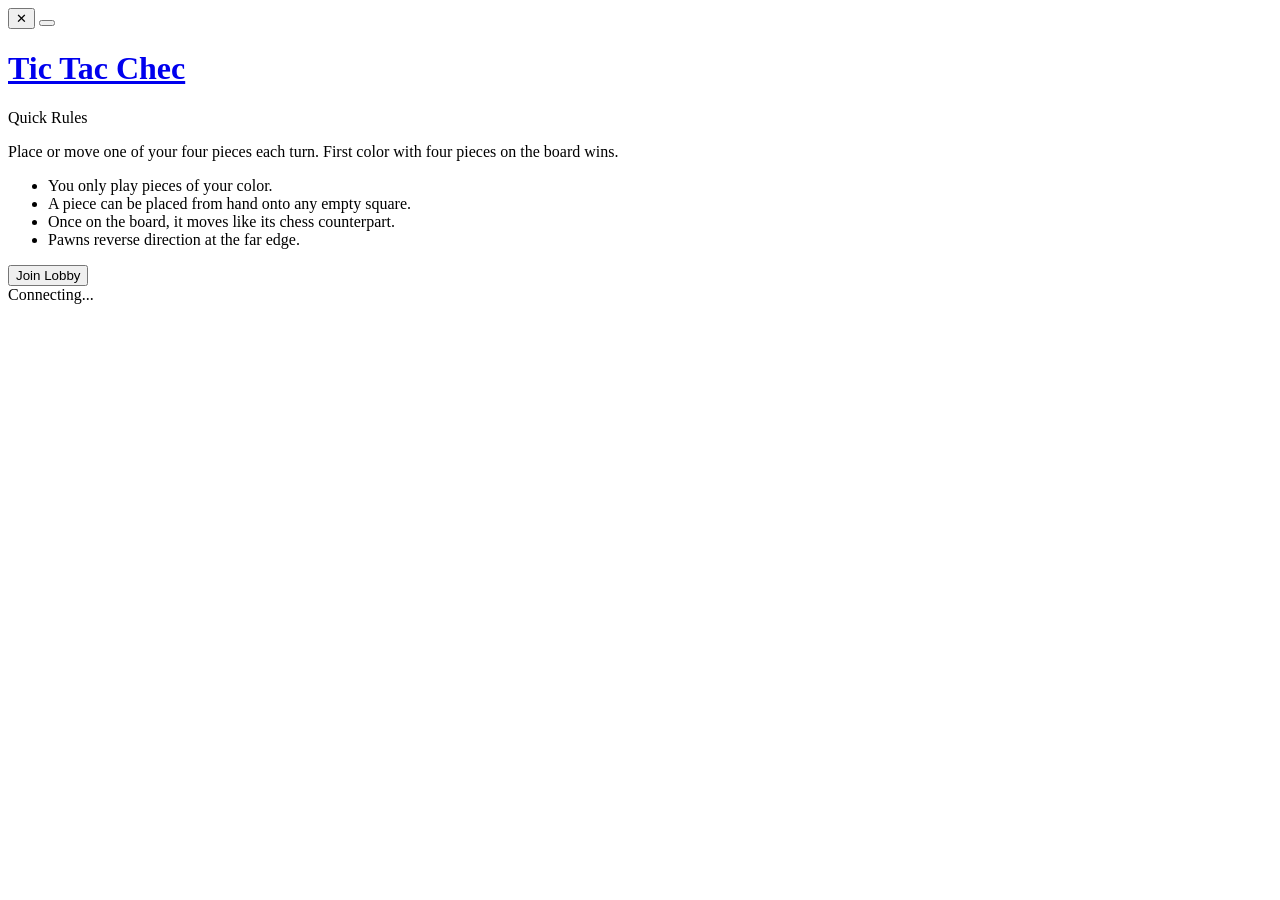
==== cmd/web/static/index.html @ 34a27cdd "Refactor web room flow and game event handling" ====
<!doctype html>
<html lang="en">
    <head>
        <meta charset="utf-8" />
        <meta name="viewport" content="width=device-width, initial-scale=1" />
        <title>Tic Tac Chec</title>
        <link rel="stylesheet" href="/style.css" />
    </head>
    <body>
        <button id="exit-btn" aria-label="Exit to lobby">✕</button>
        <button id="theme-toggle" aria-label="Toggle dark mode"></button>
        <div id="app">
            <h1><a href="/" class="title-link">Tic Tac Chec</a></h1>
            <div id="home-view" class="home-view">
                <p class="home-kicker">Quick Rules</p>
                <div class="rules-card">
                    <p>
                        Place or move one of your four pieces each turn. First color with
                        four pieces on the board wins.
                    </p>
                    <ul class="rules-list">
                        <li>You only play pieces of your color.</li>
                        <li>A piece can be placed from hand onto any empty square.</li>
                        <li>Once on the board, it moves like its chess counterpart.</li>
                        <li>Pawns reverse direction at the far edge.</li>
                    </ul>
                    <button id="join-lobby-btn" class="primary-action">Join Lobby</button>
                </div>
            </div>
            <div id="turn-indicator"></div>
            <div id="game-area"></div>
            <div id="error-message"></div>
            <div id="overlay">Connecting...</div>
        </div>

        <script src="/app.js"></script>
    </body>
</html>
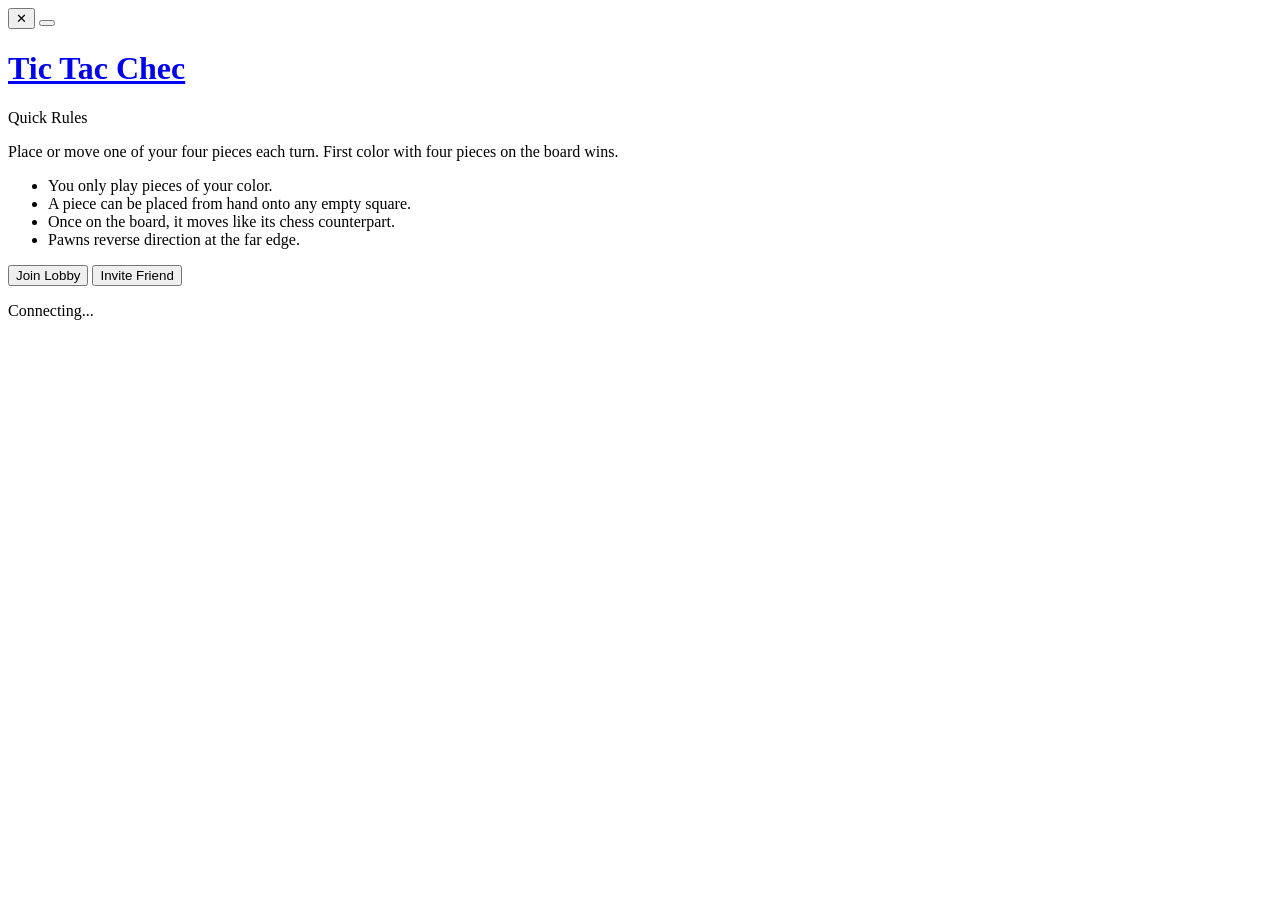
==== commit ab57e5a7: "Add lobby registry and invite UI flow" ====
--- a/cmd/web/static/index.html
+++ b/cmd/web/static/index.html
@@ -7,7 +7,7 @@
         <link rel="stylesheet" href="/style.css" />
     </head>
     <body>
-        <button id="exit-btn" aria-label="Exit to lobby">✕</button>
+        <button id="exit-btn" aria-label="Go to home page">✕</button>
         <button id="theme-toggle" aria-label="Toggle dark mode"></button>
         <div id="app">
             <h1><a href="/" class="title-link">Tic Tac Chec</a></h1>
@@ -24,7 +24,13 @@
                         <li>Once on the board, it moves like its chess counterpart.</li>
                         <li>Pawns reverse direction at the far edge.</li>
                     </ul>
-                    <button id="join-lobby-btn" class="primary-action">Join Lobby</button>
+                    <div class="home-actions">
+                        <button id="join-lobby-btn" class="primary-action">Join Lobby</button>
+                        <button id="invite-friend-btn" class="secondary-action">
+                            Invite Friend
+                        </button>
+                    </div>
+                    <p id="invite-status" class="invite-status" aria-live="polite"></p>
                 </div>
             </div>
             <div id="turn-indicator"></div>
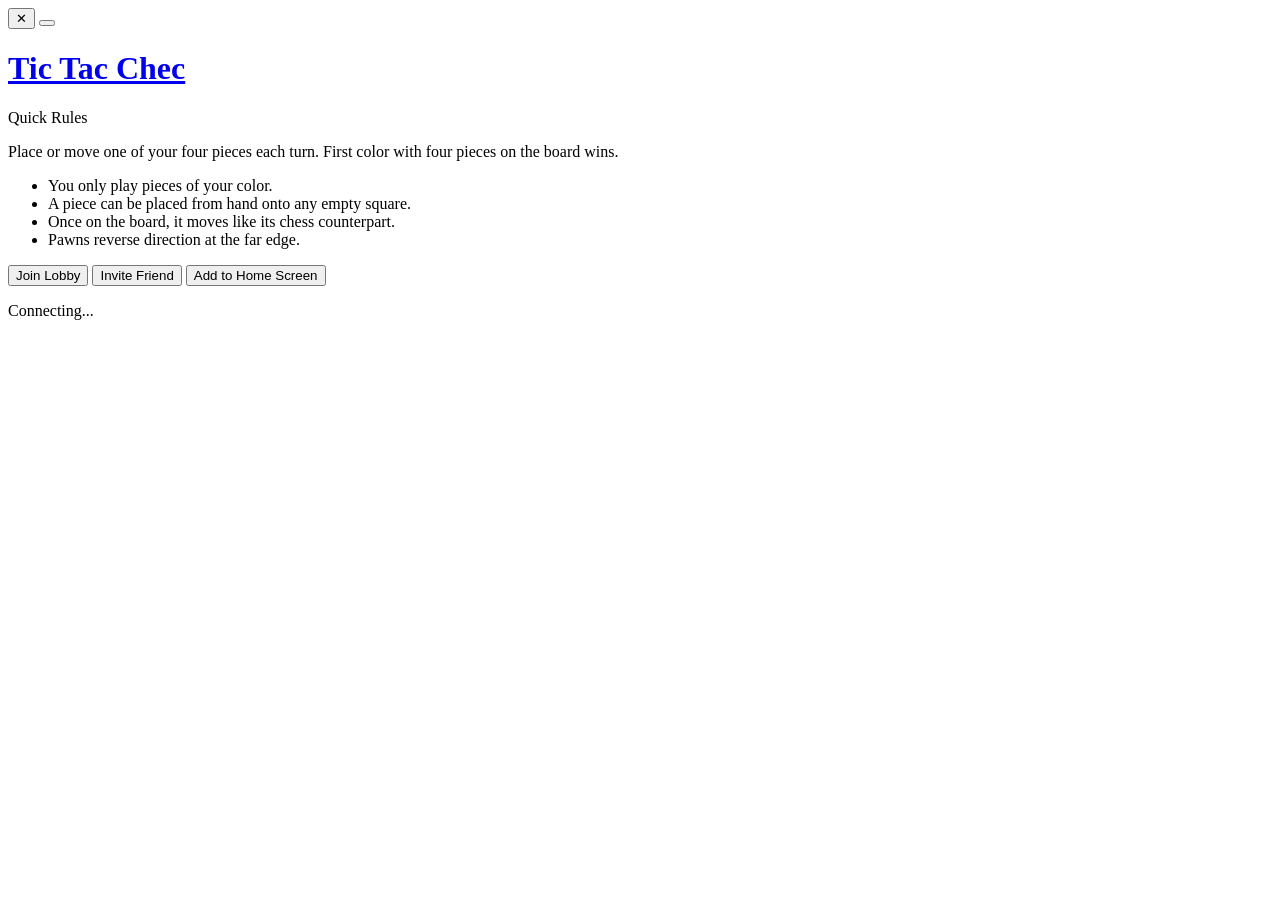
==== commit 5a2a1679: "Add PWA install support for web app" ====
--- a/cmd/web/static/index.html
+++ b/cmd/web/static/index.html
@@ -3,7 +3,14 @@
     <head>
         <meta charset="utf-8" />
         <meta name="viewport" content="width=device-width, initial-scale=1" />
+        <meta name="theme-color" content="#fdf8ec" />
+        <meta name="apple-mobile-web-app-capable" content="yes" />
+        <meta name="apple-mobile-web-app-title" content="Tic Tac Chec" />
+        <meta name="apple-mobile-web-app-status-bar-style" content="default" />
         <title>Tic Tac Chec</title>
+        <link rel="manifest" href="/manifest.json" />
+        <link rel="icon" href="/favicon.ico" sizes="any" />
+        <link rel="apple-touch-icon" href="/apple-touch-icon.png" />
         <link rel="stylesheet" href="/style.css" />
     </head>
     <body>
@@ -29,8 +36,12 @@
                         <button id="invite-friend-btn" class="secondary-action">
                             Invite Friend
                         </button>
+                        <button id="install-app-btn" class="secondary-action hidden">
+                            Add to Home Screen
+                        </button>
                     </div>
                     <p id="invite-status" class="invite-status" aria-live="polite"></p>
+                    <p id="install-status" class="install-status hidden" aria-live="polite"></p>
                 </div>
             </div>
             <div id="turn-indicator"></div>
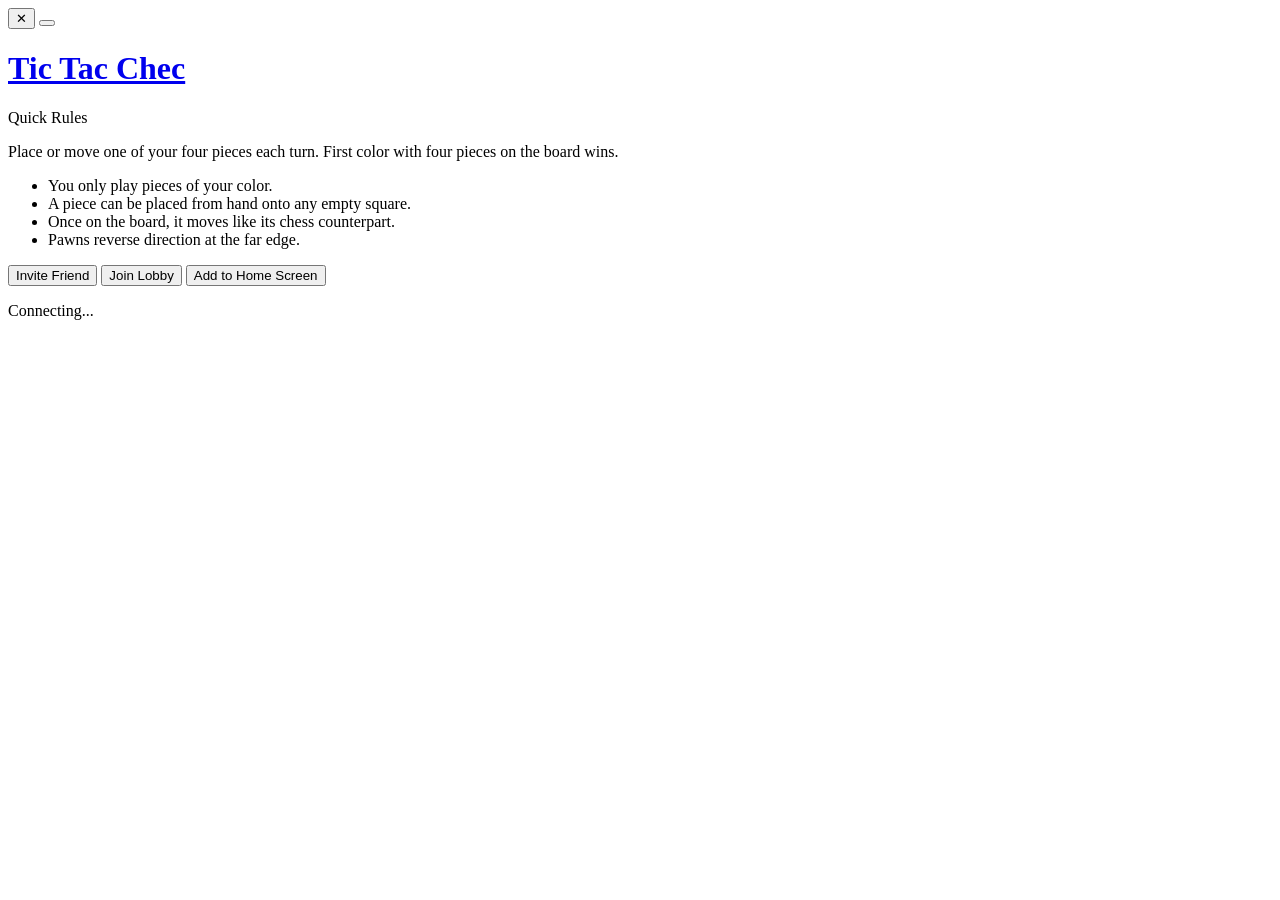
==== commit 67ebd6c9: "web: make Invite Friend the primary home page action" ====
--- a/cmd/web/static/index.html
+++ b/cmd/web/static/index.html
@@ -8,40 +8,157 @@
         <meta name="apple-mobile-web-app-title" content="Tic Tac Chec" />
         <meta name="apple-mobile-web-app-status-bar-style" content="default" />
         <title>Tic Tac Chec</title>
-        <link rel="manifest" href="/manifest.json" />
-        <link rel="icon" href="/favicon.ico" sizes="any" />
-        <link rel="apple-touch-icon" href="/apple-touch-icon.png" />
-        <link rel="stylesheet" href="/style.css" />
+        <link rel="manifest" href="/manifest.json?v=__ASSET_VERSION__" />
+        <link rel="icon" href="/favicon.ico?v=__ASSET_VERSION__" sizes="any" />
+        <link
+            rel="apple-touch-icon"
+            href="/apple-touch-icon.png?v=__ASSET_VERSION__"
+        />
+        <link rel="stylesheet" href="/style.css?v=__ASSET_VERSION__" />
+        <script>
+            window.__analyticsConfig = {
+                enabled: __ANALYTICS_ENABLED__,
+                posthogKey: __POSTHOG_KEY__,
+                posthogHost: __POSTHOG_HOST__,
+            };
+
+            if (
+                window.__analyticsConfig.enabled &&
+                window.__analyticsConfig.posthogKey &&
+                window.__analyticsConfig.posthogHost
+            ) {
+                !(function (t, e) {
+                    var o, n, p, r;
+                    if (
+                        !e.__SV &&
+                        !(window.posthog && window.posthog.__loaded)
+                    ) {
+                        window.posthog = e;
+                        e._i = [];
+                        e.init = function (i, s, a) {
+                            function g(t2, e2) {
+                                var o2 = e2.split(".");
+                                if (o2.length === 2) {
+                                    t2 = t2[o2[0]];
+                                    e2 = o2[1];
+                                }
+                                t2[e2] = function () {
+                                    t2.push(
+                                        [e2].concat(
+                                            Array.prototype.slice.call(
+                                                arguments,
+                                                0,
+                                            ),
+                                        ),
+                                    );
+                                };
+                            }
+
+                            (p = t.createElement("script")).type =
+                                "text/javascript";
+                            p.crossOrigin = "anonymous";
+                            p.async = true;
+                            p.src =
+                                s.api_host.replace(
+                                    ".i.posthog.com",
+                                    "-assets.i.posthog.com",
+                                ) + "/static/array.js";
+                            (r =
+                                t.getElementsByTagName(
+                                    "script",
+                                )[0]).parentNode.insertBefore(p, r);
+
+                            var u = e;
+                            if (a !== void 0) {
+                                u = e[a] = [];
+                            } else {
+                                a = "posthog";
+                            }
+
+                            u.people = u.people || [];
+                            u.toString = function (t2) {
+                                var e2 = "posthog";
+                                if (a !== "posthog") {
+                                    e2 += "." + a;
+                                }
+                                if (!t2) {
+                                    e2 += " (stub)";
+                                }
+                                return e2;
+                            };
+                            u.people.toString = function () {
+                                return u.toString(1) + ".people (stub)";
+                            };
+                            o =
+                                "fi init Oi Fi ft Ii Ai Ri capture calculateEventProperties Ni register register_once register_for_session unregister unregister_for_session Hi getFeatureFlag getFeatureFlagPayload getFeatureFlagResult isFeatureEnabled reloadFeatureFlags updateFlags updateEarlyAccessFeatureEnrollment getEarlyAccessFeatures on onFeatureFlags onSurveysLoaded onSessionId getSurveys getActiveMatchingSurveys renderSurvey displaySurvey cancelPendingSurvey canRenderSurvey canRenderSurveyAsync qi identify setPersonProperties group resetGroups setPersonPropertiesForFlags resetPersonPropertiesForFlags setGroupPropertiesForFlags resetGroupPropertiesForFlags reset get_distinct_id getGroups get_session_id get_session_replay_url alias set_config startSessionRecording stopSessionRecording sessionRecordingStarted captureException startExceptionAutocapture stopExceptionAutocapture loadToolbar get_property getSessionProperty zi Li createPersonProfile setInternalOrTestUser Bi $i Wi opt_in_capturing opt_out_capturing has_opted_in_capturing has_opted_out_capturing get_explicit_consent_status is_capturing clear_opt_in_out_capturing Mi debug bt ji getPageViewId captureTraceFeedback captureTraceMetric Si".split(
+                                    " ",
+                                );
+                            for (n = 0; n < o.length; n += 1) {
+                                g(u, o[n]);
+                            }
+                            e._i.push([i, s, a]);
+                        };
+                        e.__SV = 1;
+                    }
+                })(document, window.posthog || []);
+
+                window.posthog.init(window.__analyticsConfig.posthogKey, {
+                    api_host: window.__analyticsConfig.posthogHost,
+                    ui_host: "https://eu.posthog.com", // necessary because you're using a proxy, this way links will point back to PostHog properly
+                    defaults: "2026-01-30",
+                    person_profiles: "always",
+                });
+            }
+        </script>
     </head>
     <body>
         <button id="exit-btn" aria-label="Go to home page">✕</button>
         <button id="theme-toggle" aria-label="Toggle dark mode"></button>
         <div id="app">
             <h1><a href="/" class="title-link">Tic Tac Chec</a></h1>
-            <div id="home-view" class="home-view">
+            <div id="home-view" class="home-view hidden">
                 <p class="home-kicker">Quick Rules</p>
                 <div class="rules-card">
                     <p>
-                        Place or move one of your four pieces each turn. First color with
-                        four pieces on the board wins.
+                        Place or move one of your four pieces each turn. First
+                        color with four pieces on the board wins.
                     </p>
                     <ul class="rules-list">
                         <li>You only play pieces of your color.</li>
-                        <li>A piece can be placed from hand onto any empty square.</li>
-                        <li>Once on the board, it moves like its chess counterpart.</li>
+                        <li>
+                            A piece can be placed from hand onto any empty
+                            square.
+                        </li>
+                        <li>
+                            Once on the board, it moves like its chess
+                            counterpart.
+                        </li>
                         <li>Pawns reverse direction at the far edge.</li>
                     </ul>
                     <div class="home-actions">
-                        <button id="join-lobby-btn" class="primary-action">Join Lobby</button>
-                        <button id="invite-friend-btn" class="secondary-action">
+                        <button id="invite-friend-btn" class="primary-action">
                             Invite Friend
                         </button>
-                        <button id="install-app-btn" class="secondary-action hidden">
+                        <button id="join-lobby-btn" class="secondary-action">
+                            Join Lobby
+                        </button>
+                        <button
+                            id="install-app-btn"
+                            class="secondary-action hidden"
+                        >
                             Add to Home Screen
                         </button>
                     </div>
-                    <p id="invite-status" class="invite-status" aria-live="polite"></p>
-                    <p id="install-status" class="install-status hidden" aria-live="polite"></p>
+                    <p
+                        id="invite-status"
+                        class="invite-status"
+                        aria-live="polite"
+                    ></p>
+                    <p
+                        id="install-status"
+                        class="install-status hidden"
+                        aria-live="polite"
+                    ></p>
                 </div>
             </div>
             <div id="turn-indicator"></div>
@@ -50,6 +167,9 @@
             <div id="overlay">Connecting...</div>
         </div>
 
-        <script src="/app.js"></script>
+        <script>
+            window.__assetVersion = "__ASSET_VERSION__";
+        </script>
+        <script src="/app.js?v=__ASSET_VERSION__"></script>
     </body>
 </html>
